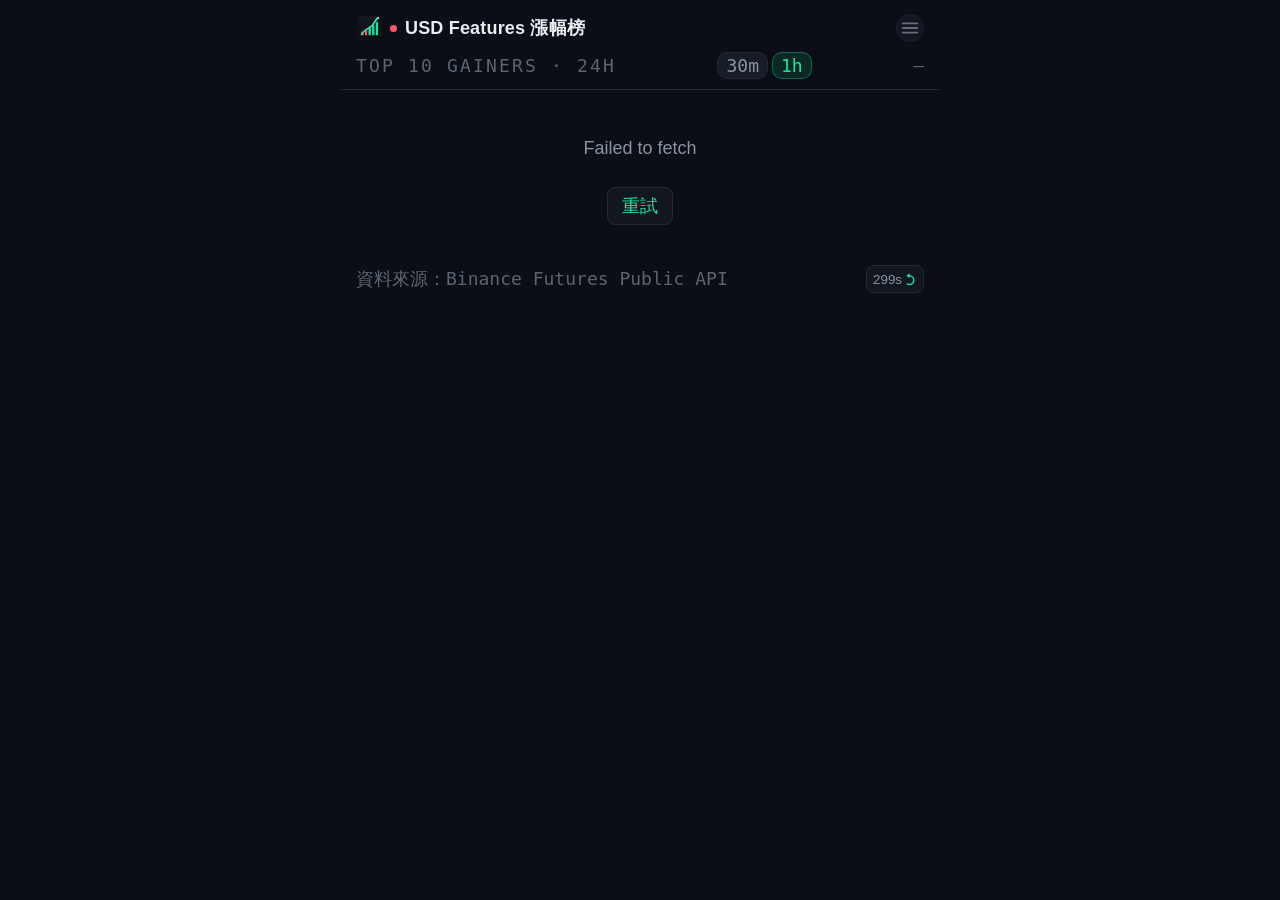
==== pwa/index.html @ 44867f4a "feat: enhance header menu with hamburger toggle and smart money details expansion - Updated header t" ====
<!DOCTYPE html>
<html lang="zh-Hant">
<head>
<meta charset="UTF-8" />
<meta name="viewport" content="width=device-width, initial-scale=1, viewport-fit=cover" />
<title>USDⓈ-M 漲幅榜</title>

<!-- PWA manifest -->
<link rel="manifest" href="./manifest.webmanifest" />
<meta name="theme-color" content="#0b0e14" />

<!-- iOS「加入主畫面」專用設定（Safari 不吃 manifest，要靠這幾個 meta/link） -->
<meta name="apple-mobile-web-app-capable" content="yes" />
<meta name="apple-mobile-web-app-title" content="漲幅榜" />
<meta name="apple-mobile-web-app-status-bar-style" content="black-translucent" />
<link rel="apple-touch-icon" href="./icons/icon180.png" />
<link rel="icon" type="image/svg+xml" href="./logo.svg" />
<link rel="icon" href="./icons/icon192.png" />

<link rel="stylesheet" href="./style.css" />
</head>
<body>
  <div class="app">
    <header class="app__header">
      <div class="brand">
        <img class="brand__logo" src="./logo.svg" alt="" />
        <span class="brand__dot" id="liveDot"></span>
        <a class="rankings__url" href="https://www.binance.com/zh-TC/markets/trading_data/rankings" target="_blank">
          <h1 class="brand__title">USD Features 漲幅榜</h1>
        </a>
      </div>
      <div class="header-menu">
        <button id="menuToggleBtn" class="row__icon-btn header-menu__toggle" type="button" title="選單" aria-expanded="false" aria-controls="headerMenuPanel">
          <svg class="hamburger-icon" viewBox="0 0 24 24" fill="none" stroke="currentColor" stroke-width="2" stroke-linecap="round">
            <line class="hamburger-icon__l1" x1="4" y1="7" x2="20" y2="7"></line>
            <line class="hamburger-icon__l2" x1="4" y1="12" x2="20" y2="12"></line>
            <line class="hamburger-icon__l3" x1="4" y1="17" x2="20" y2="17"></line>
          </svg>
        </button>
        <div id="headerMenuPanel" class="header-menu__panel" hidden>
          <label class="toggle" title="切換跑馬燈模式">
            <span class="toggle__label">Lite</span>
            <input type="checkbox" id="tickerToggle" />
            <span class="toggle__track"><span class="toggle__thumb"></span></span>
          </label>
          <label class="toggle" title="顯示/隱藏市值資訊">
            <span class="toggle__label">mcap</span>
            <input type="checkbox" id="mcapToggle" />
            <span class="toggle__track"><span class="toggle__thumb"></span></span>
          </label>
          <a class="header-menu__item" href="./position.html" title="查看合約倉位">
            <span class="toggle__label">合約倉位</span>
            <span class="row__icon-btn" aria-hidden="true">
              <svg viewBox="0 0 24 24" fill="none" stroke="currentColor" stroke-width="2" stroke-linecap="round" stroke-linejoin="round"><rect x="2" y="7" width="20" height="14" rx="2"></rect><path d="M16 7V5a2 2 0 0 0-2-2H8a2 2 0 0 0-2 2v2"></path><line x1="12" y1="12" x2="12" y2="12.01"></line></svg>
            </span>
          </a>
        </div>
      </div>
    </header>

    <div class="subbar">
      <span class="subbar__label">TOP 10 GAINERS · 24H</span>
      <span class="subbar__updated" id="updatedAt">—</span>
    </div>

    <div id="content" class="content">
      <div class="skeleton-list" id="skeleton">
        <!-- skeleton rows injected by JS -->
      </div>
    </div>

    <div id="errorBox" class="error-box" hidden>
      <p id="errorText">無法載入資料</p>
      <button id="retryBtn" class="retry-btn">重試</button>
    </div>

    <footer class="app__footer">
      <span>資料來源：Binance Futures Public API</span>
      <button id="refreshBtn" class="refresh-btn" title="立即重新整理" aria-label="重新整理">
        <span id="countdown">30s</span>
        <svg class="refresh-icon" viewBox="0 0 24 24" width="15" height="15"><path fill="#17e6a1" d="M12 5V2L7 6l5 4V7c3.31 0 6 2.69 6 6a5.99 5.99 0 0 1-9.7 4.7l-1.42 1.42A7.98 7.98 0 0 0 12 21c4.42 0 8-3.58 8-8s-3.58-8-8-8z"/></svg>
      </button>
    </footer>
  </div>

  <script src="./config.js"></script>
  <script src="app.js"></script>
  <script>
    if ('serviceWorker' in navigator) {
      window.addEventListener('load', () => {
        // updateViaCache: 'none' -> sw.js 這個檔案本身也不要被 HTTP 快取，
        // 每次都直接跟伺服器要最新版本，避免「明明部署了新版但瀏覽器還在用舊 sw.js」。
        navigator.serviceWorker.register('./sw.js', { updateViaCache: 'none' }).catch(() => {});
      });
    }
  </script>
</body>
</html>
---- pwa/style.css ----
@import url("https://fonts.googleapis.com/css2?family=VT323&display=swap");

:root {
  --bg: #0b0e14;
  --panel: #12161f;
  --panel-alt: #171c27;
  --border: #232936;
  --text: #e8ebf0;
  --text-dim: #8a93a3;
  --text-faint: #5b6472;
  --up: #17e6a1;
  --up-dim: rgba(23, 230, 161, 0.12);
  --down: #ff5470;
  --down-dim: rgba(255, 84, 112, 0.12);
  --warn: #ffd54a;
  --accent: #17e6a1;
  --mono: "SF Mono", "JetBrains Mono", ui-monospace, "Cascadia Code", Consolas, monospace;
  --sans: -apple-system, BlinkMacSystemFont, "Segoe UI", "PingFang TC", "Microsoft JhengHei", Inter, sans-serif;
}

* { box-sizing: border-box; }

html, body {
  margin: 0;
  width: 100%;
  min-height: 100vh;
  min-height: 100dvh;
  background: var(--bg);
  color: var(--text);
  font-family: var(--sans);
  -webkit-font-smoothing: antialiased;
  overscroll-behavior-y: none;
  -webkit-tap-highlight-color: transparent;
}

.row, .refresh-btn, .retry-btn { touch-action: manipulation; }

.app {
  display: flex;
  flex-direction: column;
  min-height: 100vh;
  min-height: 100dvh;
  max-width: 600px;
  margin: 0 auto;
}

.app__header {
  display: flex;
  align-items: center;
  justify-content: space-between;
  padding: calc(env(safe-area-inset-top, 0px) + 14px) 16px 10px;
}

.brand { display: flex; align-items: center; gap: 8px; }

.rankings__url { text-decoration: none; }

.brand__logo {
  width: 26px;
  height: 26px;
  border-radius: 7px;
  flex-shrink: 0;
  display: block;
}

.brand__dot {
  width: 7px;
  height: 7px;
  border-radius: 50%;
  background: var(--up);
  box-shadow: 0 0 0 0 rgba(23, 230, 161, 0.6);
  animation: pulse 2s infinite;
  flex-shrink: 0;
}

@keyframes pulse {
  0% { box-shadow: 0 0 0 0 rgba(23, 230, 161, 0.55); }
  70% { box-shadow: 0 0 0 6px rgba(23, 230, 161, 0); }
  100% { box-shadow: 0 0 0 0 rgba(23, 230, 161, 0); }
}

.brand__title {
  font-size: 18px;
  font-weight: 700;
  letter-spacing: 0.01em;
  margin: 0;
  color: var(--text);
}

.refresh-btn {
  background: var(--panel);
  border: 1px solid var(--border);
  color: var(--text-dim);
  /* width: 48px; */
  height: 28px;
  border-radius: 8px;
  display: flex;
  align-items: center;
  justify-content: center;
  cursor: pointer;
  transition: color 0.15s ease, border-color 0.15s ease, transform 0.4s ease;
}
.refresh-btn:hover { color: var(--accent); border-color: var(--accent); }
.refresh-btn.spinning svg { animation: spin 0.7s linear; }
@keyframes spin { from { transform: rotate(0deg); } to { transform: rotate(360deg); } }

.subbar {
  display: flex;
  justify-content: space-between;
  align-items: baseline;
  padding: 0 16px 10px;
  border-bottom: 1px solid var(--border);
}

.subbar__label {
  font-family: var(--mono);
  font-size: 18px;
  letter-spacing: 0.12em;
  color: var(--text-faint);
}

.subbar__updated {
  font-family: var(--mono);
  font-size: 18px;
  color: var(--text-faint);
}

.range-toggle {
  display: flex;
  gap: 4px;
}

.range-toggle__btn {
  font-family: var(--mono);
  font-size: 18px;
  padding: 2px 8px;
  border-radius: 10px;
  background: var(--panel-alt);
  border: 1px solid var(--border);
  color: var(--text-dim);
  cursor: pointer;
}

.range-toggle__btn.is-active {
  color: var(--up);
  border-color: rgba(23, 230, 161, 0.35);
  background: rgba(23, 230, 161, 0.12);
}

.content { padding: 6px 10px 4px; min-height: 320px; flex: 1; }

.row {
  display: grid;
  grid-template-columns: 22px 1fr auto;
  align-items: baseline;
  gap: 10px;
  padding: 9px 6px;
  border-radius: 10px;
  position: relative;
  overflow: hidden;
  transition: background 0.15s ease;
  color: inherit;
}
.row + .row { margin-top: 2px; }
.row:hover { background: var(--panel-alt); }
.row:hover .row__base { color: var(--accent); }

.row__icon-btn {
  display: flex;
  align-items: center;
  justify-content: center;
  flex: none;
  width: 28px;
  height: 28px;
  padding: 0;
  margin: 0;
  font: inherit;
  border-radius: 50%;
  border: 1px solid var(--border);
  background: var(--panel-alt);
  color: var(--text-dim);
  text-decoration: none;
  opacity: 0.7;
  cursor: pointer;
  transition: opacity 0.15s ease, background 0.15s ease, color 0.15s ease, transform 0.1s ease;
}
.row__icon-btn svg { width: 22px; height: 22px; display: block; }
.row__icon-btn:hover { opacity: 1; background: var(--panel); color: var(--accent); }
.row__icon-btn:active { transform: scale(0.9); }

/* 闔上時 chevron 朝下（提示可以展開），展開後轉向朝上（提示可以收合）。 */
.row__smart-money-toggle svg {
  transition: transform 0.2s ease;
}
.row__smart-money-toggle[aria-expanded="true"] svg {
  transform: rotate(180deg);
}

.row__change-days {
  display: flex;
  flex-direction: column;
  align-items: flex-end;
  gap: 3px;
  margin-top: 3px;
}
.row__change-day {
  font-family: var(--mono);
  font-size: 18px;
  color: var(--text-faint);
  display: flex;
  align-items: center;
  justify-content: flex-end;
  gap: 4px;
}
.row__change-day-label {
  font-size: 18px;
  color: var(--text-faint);
  letter-spacing: 0.04em;
}
.row__change-day.is-up { color: var(--up); }
.row__change-day.is-down { color: var(--down); }
.row__change-day.is-na { color: var(--text-faint); }

.row__rank {
  font-family: var(--mono);
  font-size: 18px;
  color: var(--text-faint);
  text-align: center;
}
.row__rank--1 { color: #ffd166; }
.row__rank--2 { color: #c7d0dd; }
.row__rank--3 { color: #d99a5b; }

.row__main { min-width: 0; }

.row__symbol {
  display: flex;
  align-items: center;
  gap: 5px;
}

.row__base {
  font-weight: 700;
  font-size: 24px;
  font-family: var(--mono);
}

.row__quote {
  font-family: var(--mono);
  font-size: 18px;
  color: var(--text-faint);
  margin-left: auto;
  padding-left: 5px;
}

.row__quoteVolume {
  font-family: var(--mono);
  font-size: 18px;
  color: var(--text-faint);
}

.row__beta {
  font-family: var(--mono);
  font-size: 18px;
  padding: 1px 5px;
  border-radius: 4px;
  color: var(--text-dim);
  background: var(--panel-alt);
  border: 1px solid var(--border);
}

.row__beta.is-hi { color: var(--down); border-color: rgba(255, 84, 112, 0.35); }
.row__beta.is-lo { color: var(--up); border-color: rgba(23, 230, 161, 0.35); }
.row__beta.is-na { color: var(--text-faint); }

.row__ls-ratio {
  font-family: var(--mono);
  font-size: 18px;
  padding: 1px 5px;
  border-radius: 4px;
  color: var(--text-dim);
  background: var(--panel-alt);
  border: 1px solid var(--border);
}

.row__ls-ratio.is-long { color: var(--up); border-color: rgba(23, 230, 161, 0.35); }
.row__ls-ratio.is-short { color: var(--down); border-color: rgba(255, 84, 112, 0.35); }
.row__ls-ratio.is-na { color: var(--text-faint); }

.row__bars {
  display: flex;
  flex-direction: column;
  gap: 5px;
  margin-top: 6px;
}

.row__bar-item {
  display: flex;
  align-items: center;
  gap: 6px;
}

.row__bar-item-label {
  font-family: var(--mono);
  font-size: 18px;
  color: var(--text-faint);
  width: 28px;
  flex-shrink: 0;
}

.row__bar-track {
  position: relative;
  height: 4px;
  background: var(--border);
  border-radius: 2px;
  flex: 1;
  overflow: visible;
}

.row__bar-mid {
  position: absolute;
  left: 50%;
  top: -2px;
  bottom: -2px;
  width: 1px;
  background: var(--text-faint);
  opacity: 0.6;
}

.row__bar-fill {
  position: absolute;
  top: 0;
  height: 100%;
  border-radius: 2px;
  animation: barZoomIn 0.5s cubic-bezier(0.22, 1, 0.36, 1) both;
}

.row__bar-fill.bar-green {
  left: 50%;
  background: var(--up);
  transform-origin: left center;
}

.row__bar-fill.bar-red {
  right: 50%;
  background: var(--down);
  transform-origin: right center;
}

.row__bar-fill.bar-yellow {
  left: 50%;
  background: var(--warn);
  transform-origin: left center;
}

@keyframes barZoomIn {
  from { transform: scaleX(0); opacity: 0.5; }
  to { transform: scaleX(1); opacity: 1; }
}

.row__bar-fill.bar-red { background: var(--down); }
.row__bar-fill.bar-green { background: var(--up); }

.row__mcap {
  display: flex;
  flex-wrap: wrap;
  gap: 8px;
  align-items: center;
  justify-content: center;
}

.row__mcap-item {
  font-family: var(--mono);
  display: flex;
  align-items: center;
  gap: 3px;
  font-size: 18px;
  color: var(--text);
  flex-direction: column;
}

.row__ratio-bar-track {
  position: relative;
  display: inline-block;
  vertical-align: middle;
  width: 60px;
  height: 4px;
  margin-left: 6px;
  background: var(--border);
  border-radius: 2px;
  overflow: hidden;
}

.row__ratio-bar-fill {
  position: absolute;
  top: 0;
  left: 0;
  height: 100%;
  border-radius: 2px;
  animation: barZoomIn 0.5s cubic-bezier(0.22, 1, 0.36, 1) both;
  transform-origin: left center;
}

.row__bar-fill.bar-green { background: var(--up); }
.row__bar-fill.bar-yellow { background: var(--warn); }

.row__mcap-label {
  font-size: 18px;
  color: var(--text-faint);
  letter-spacing: 0.04em;
  text-transform: uppercase;
}

.row__mcap--na {
  font-family: var(--mono);
  font-size: 18px;
  color: var(--text-faint);
}

.row__smart-money {
  display: flex;
  flex-wrap: wrap;
  gap: 8px;
  align-items: center;
  justify-content: center;
  margin-top: 4px;
}

/* is-long / is-short 各自包成一組再交給外層 wrap，這樣寬度不夠時是整組換行
   （long 一行、short 一行），不會讓外層把兩組的 4 個 item 拆散、混在同一行裡。 */
.row__smart-money-group {
  display: flex;
  flex-wrap: nowrap;
  gap: 8px;
  align-items: center;
  justify-content: center;
}

.row__smart-money-item {
  font-family: var(--mono);
  display: flex;
  align-items: center;
  gap: 3px;
  font-size: 18px;
  flex-direction: column;
}

.row__smart-money-item.is-long { color: var(--up); }
.row__smart-money-item.is-short { color: var(--down); }

.row__smart-money-label {
  font-size: 18px;
  color: var(--text-faint);
  letter-spacing: 0.04em;
  text-transform: uppercase;
}

.row__smart-money--na {
  font-family: var(--mono);
  font-size: 18px;
  color: var(--text-faint);
  margin-top: 4px;
}

/* 跟 .row__mcap-collapse 同一套 grid-template-rows 0fr↔1fr 手法，
   但這裡是每個 row 自己的 .row__smart-money-toggle 獨立控制開闔，
   不是像 mcap 那樣全部 row 共用一個全域開關。 */
.row__smart-money-collapse {
  display: grid;
  grid-template-rows: 0fr;
  overflow: hidden;
  transition: grid-template-rows 0.25s ease;
}
.row__smart-money-collapse.is-open {
  grid-template-rows: 1fr;
}
.row__smart-money-collapse-inner {
  min-height: 0;
  overflow: hidden;
}

/* 收闔動畫用 grid-template-rows: 0fr ↔ 1fr（搭配子層 overflow:hidden）而不是
   height:auto 或猜一個 max-height px 值。這個寫法不管內容實際高度是多少都能平滑
   展開/收闔，不會有「一開始瞬間跳到全高」或「收闔時內容先被砍掉再變矮」那種抖動感。
   市值現在是全部 row 一起展開/收闔（見 index.html 的 #mcapToggle），
   所以這裡不再需要每一行自己的 toggle 按鈕。 */
.row__mcap-collapse {
  display: grid;
  grid-template-rows: 0fr;
  overflow: hidden;
  margin-top: 4px;
  transition: grid-template-rows 0.25s ease;
}
.row__mcap-collapse.is-open {
  grid-template-rows: 1fr;
}
.row__mcap-collapse-inner {
  min-height: 0;
  overflow: hidden;
}

.row__stats { text-align: right; }

.row__price {
  font-family: var(--mono);
  font-size: 22px;
  color: #fff;
}

.row__change {
  font-family: var(--mono);
  font-size: 18px;
  font-weight: 700;
  color: var(--up);
  padding: 1px 6px;
  border-radius: 5px;
  background: var(--up-dim);
  display: inline-block;
  margin-top: 2px;
}

.skeleton-list { display: flex; flex-direction: column; gap: 4px; padding: 4px 6px; }
.skeleton-row {
  height: 64px;
  border-radius: 10px;
  background: linear-gradient(90deg, var(--panel) 25%, var(--panel-alt) 37%, var(--panel) 63%);
  background-size: 400% 100%;
  animation: shimmer 1.4s ease infinite;
}
@keyframes shimmer {
  0% { background-position: 100% 0; }
  100% { background-position: 0 0; }
}

.error-box {
  padding: 30px 20px;
  text-align: center;
  color: var(--text-dim);
  font-size: 18px;
}
.retry-btn {
  margin-top: 10px;
  background: var(--panel);
  border: 1px solid var(--border);
  color: var(--accent);
  padding: 6px 14px;
  border-radius: 8px;
  font-size: 18px;
  cursor: pointer;
}
.retry-btn:hover { border-color: var(--accent); }

.app__footer {
  display: flex;
  justify-content: space-between;
  align-items: center;
  padding: 10px 16px calc(env(safe-area-inset-bottom, 0px) + 14px);
  font-size: 18px;
  color: var(--text-faint);
  font-family: var(--mono);
}

.refresh-icon path {
  fill: var(--accent);
}

/* ===== 跑馬燈模式 (toggle 開) ===== */
/* body 上有 .is-ticker-mode 時，原本的清單、市值列、footer 等全部藏起來，只留下這條跑馬燈。
   注意：.error-box 不在這個清單裡——斷線錯誤訊息必須不管在哪個模式下都能顯示出來，
   它本身有沒有顯示是靠 JS 切換的 [hidden] 屬性控制，跟目前是不是跑馬燈模式無關。 */
.ticker { display: none; }

/* body.is-ticker-mode .subbar, */
/* body.is-ticker-mode .app__footer,  */
body.is-ticker-mode .content,
body.is-ticker-mode .skeleton-list {
  display: none;
}

body.is-ticker-mode .ticker {
  display: flex;
}

/* 斷線時即使正在跑馬燈模式，也要把跑馬燈蓋掉、讓錯誤訊息＋重試按鈕顯示出來
   （error-box 本身的顯示/隱藏交給 [hidden] 屬性，這裡只需要把跑馬燈藏起來讓位）。 */
body.is-ticker-mode.has-error .ticker {
  display: none;
}

.ticker {
  align-items: center;
  overflow: hidden;
  white-space: nowrap;
  padding: 16px 0;
  /* border-bottom: 1px solid var(--border);
  min-height: 320px;  */
  /* 跟原本 .content 的 min-height 對齊，避免切換時版面高度跳動 */
}

/* transform 現在改由 app.js 的 rAF 迴圈手動控制（見 tickerTick/applyTickerTransform），
   不再用 CSS @keyframes：這樣滑鼠停留時可以暫停、也可以手動拖曳左右移動，
   離開後再從目前位置接續自動捲動，全部共用同一個 tickerPosition 就不會有跳格的問題。
   touch-action: none 是為了在觸控裝置上讓左右拖曳手勢直接交給我們自己處理，
   不會被瀏覽器當成頁面捲動而互相搶手勢。 */
.ticker__track {
  display: inline-flex;
  align-items: center;
  gap: 40px;
  padding-left: 40px;
  will-change: transform;
  cursor: grab;
  touch-action: none;
  user-select: none;
}

.ticker__track:active,
.ticker.is-dragging .ticker__track {
  cursor: grabbing;
}

.ticker__item {
  display: inline-flex;
  align-items: center;
  gap: 10px;
  flex-shrink: 0;
  font-family: var(--mono);
  font-size: 18px; /* 需求：字體不小於 18px */
}

.ticker__rank {
  color: var(--text-faint);
  font-size: 18px;
}

.ticker__symbol {
  font-weight: 700;
  font-size: 18px;
  color: var(--text);
}

.ticker__price {
  font-size: 18px;
  color: #fff;
}

.ticker__change {
  font-size: 18px;
  font-weight: 700;
  padding: 1px 8px;
  border-radius: 5px;
}
.ticker__change.is-up { color: var(--up); background: var(--up-dim); }
.ticker__change.is-down { color: var(--down); background: var(--down-dim); }
.ticker__change.is-na { color: var(--text-faint); background: transparent; }

/* ===== toggle 開關本身（放在 header，refresh 按鈕左邊） ===== */
.toggle {
  display: inline-flex;
  align-items: center;
  cursor: pointer;
  margin-right: 8px;
}
.toggle input {
  position: absolute;
  opacity: 0;
  width: 0;
  height: 0;
}
.toggle__track {
  display: inline-block;
  width: 34px;
  height: 20px;
  border-radius: 999px;
  background: var(--panel);
  border: 1px solid var(--border);
  position: relative;
  transition: background 0.2s ease, border-color 0.2s ease;
}
.toggle__thumb {
  position: absolute;
  top: 1px;
  left: 1px;
  width: 16px;
  height: 16px;
  border-radius: 50%;
  background: var(--text-dim);
  transition: transform 0.2s ease, background 0.2s ease;
}
.toggle input:checked + .toggle__track {
  background: var(--up-dim);
  border-color: var(--accent);
}
.toggle input:checked + .toggle__track .toggle__thumb {
  transform: translateX(14px);
  background: var(--accent);
}

.toggle__label {
  padding-right: 3px;
  font-family: var(--mono);
}

/* ===== header 選單：漢堡按鈕開闔一個面板，收著 Lite/mcap 開關跟合約倉位連結 ===== */
.header-menu {
  position: relative;
}

.header-menu__panel {
  position: absolute;
  top: calc(100% + 8px);
  right: 0;
  z-index: 20;
  display: flex;
  flex-direction: column;
  gap: 12px;
  min-width: 180px;
  padding: 12px 14px;
  background: var(--panel);
  border: 1px solid var(--border);
  border-radius: 12px;
  box-shadow: 0 16px 36px -12px rgba(0, 0, 0, 0.55);
}
.header-menu__panel[hidden] { display: none; }

/* 面板裡的 .toggle 從 header 那種「文字貼著開關」的緊湊排法，
   改成整行寬度、文字跟開關左右分靠，跟下面的合約倉位連結對齊。 */
.header-menu__panel .toggle {
  width: 100%;
  margin-right: 0;
  justify-content: space-between;
}

.header-menu__item {
  display: flex;
  align-items: center;
  justify-content: space-between;
  width: 100%;
  color: inherit;
  text-decoration: none;
}
.header-menu__item:hover .toggle__label { color: var(--text); }
.header-menu__item:hover .row__icon-btn { opacity: 1; background: var(--panel); color: var(--accent); }

/* 漢堡三條線靠 CSS transform 各自轉向、疊成一個 X，不用切換兩份 SVG。 */
.hamburger-icon__l1,
.hamburger-icon__l2,
.hamburger-icon__l3 {
  transition: transform 0.2s ease, opacity 0.2s ease;
  /* transform-origin: center 預設是相對 SVG viewBox 解析還是相對每個
     <line> 自己的 bounding box，瀏覽器預設不一致（view-box vs fill-box）。
     沒有明確指定 transform-box 的話，rotate 的圓心可能落在 viewBox 正中央
     （12,12）而不是每條線自己的中點，連同下面補的 translateY 疊加起來，
     線就會斜偏一邊，變成不對稱、左半邊看起來被裁掉的 X。這裡明確指定
     fill-box，讓 rotate 一定是繞著每條線自己的中點轉。 */
  transform-box: fill-box;
  transform-origin: center;
}
.header-menu__toggle[aria-expanded="true"] .hamburger-icon__l1 {
  transform: translateY(5px) rotate(45deg);
}
.header-menu__toggle[aria-expanded="true"] .hamburger-icon__l2 {
  opacity: 0;
}
.header-menu__toggle[aria-expanded="true"] .hamburger-icon__l3 {
  transform: translateY(-5px) rotate(-45deg);
}
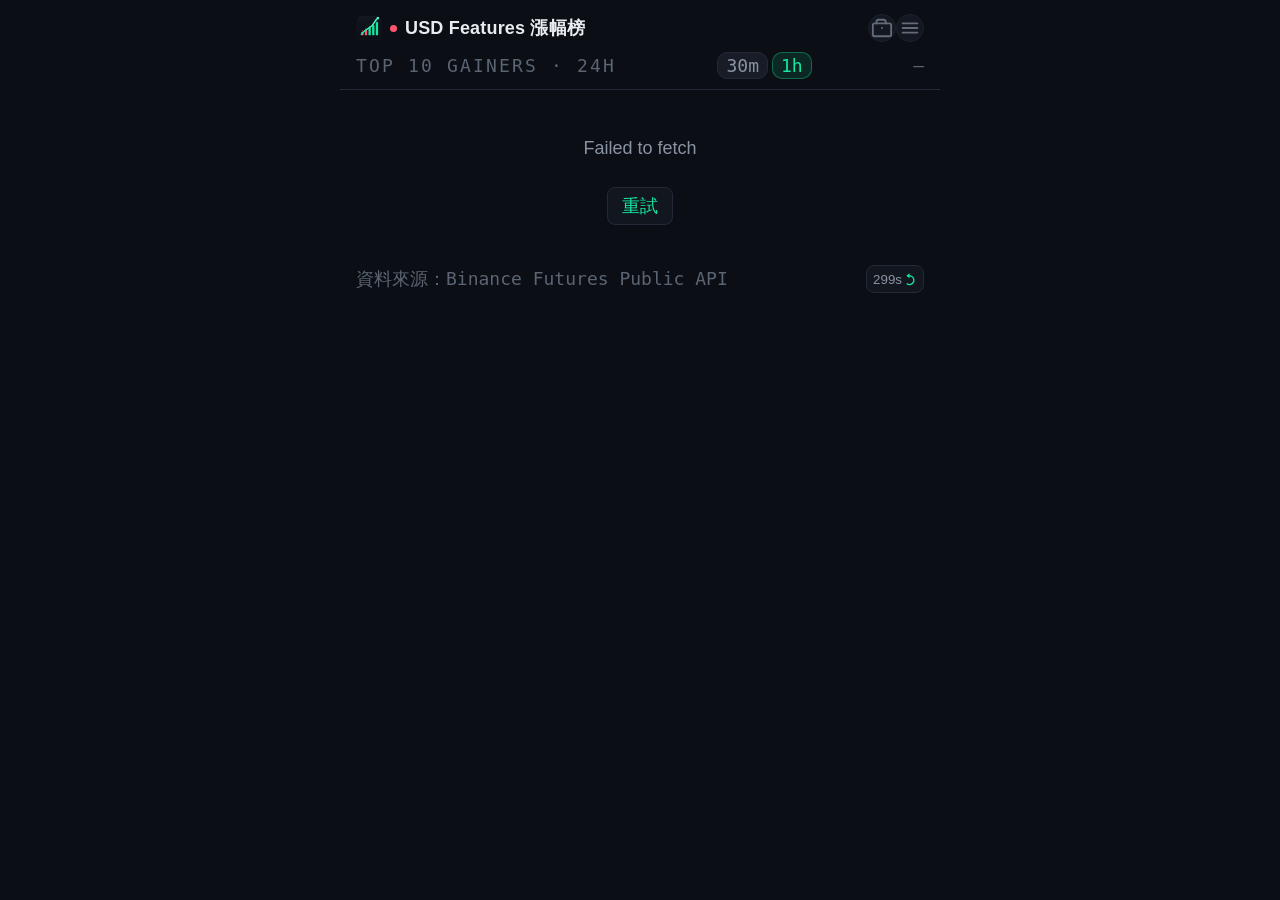
==== commit 2de152ab: "feat: add features icon with margin and update header menu display style" ====
--- a/pwa/index.html
+++ b/pwa/index.html
@@ -30,6 +30,11 @@
         </a>
       </div>
       <div class="header-menu">
+        <a href="./position.html" title="查看合約倉位">
+          <span class="row__icon-btn features-icon" aria-hidden="true">
+            <svg viewBox="0 0 24 24" fill="none" stroke="currentColor" stroke-width="2" stroke-linecap="round" stroke-linejoin="round"><rect x="2" y="7" width="20" height="14" rx="2"></rect><path d="M16 7V5a2 2 0 0 0-2-2H8a2 2 0 0 0-2 2v2"></path><line x1="12" y1="12" x2="12" y2="12.01"></line></svg>
+          </span>
+        </a>
         <button id="menuToggleBtn" class="row__icon-btn header-menu__toggle" type="button" title="選單" aria-expanded="false" aria-controls="headerMenuPanel">
           <svg class="hamburger-icon" viewBox="0 0 24 24" fill="none" stroke="currentColor" stroke-width="2" stroke-linecap="round">
             <line class="hamburger-icon__l1" x1="4" y1="7" x2="20" y2="7"></line>
@@ -48,12 +53,6 @@
             <input type="checkbox" id="mcapToggle" />
             <span class="toggle__track"><span class="toggle__thumb"></span></span>
           </label>
-          <a class="header-menu__item" href="./position.html" title="查看合約倉位">
-            <span class="toggle__label">合約倉位</span>
-            <span class="row__icon-btn" aria-hidden="true">
-              <svg viewBox="0 0 24 24" fill="none" stroke="currentColor" stroke-width="2" stroke-linecap="round" stroke-linejoin="round"><rect x="2" y="7" width="20" height="14" rx="2"></rect><path d="M16 7V5a2 2 0 0 0-2-2H8a2 2 0 0 0-2 2v2"></path><line x1="12" y1="12" x2="12" y2="12.01"></line></svg>
-            </span>
-          </a>
         </div>
       </div>
     </header>
--- a/pwa/style.css
+++ b/pwa/style.css
@@ -165,6 +165,10 @@
 .row:hover { background: var(--panel-alt); }
 .row:hover .row__base { color: var(--accent); }
 
+.features-icon {
+  margin-left: 5px;
+}
+
 .row__icon-btn {
   display: flex;
   align-items: center;
@@ -703,6 +707,7 @@
 /* ===== header 選單：漢堡按鈕開闔一個面板，收著 Lite/mcap 開關跟合約倉位連結 ===== */
 .header-menu {
   position: relative;
+  display: flex;
 }
 
 .header-menu__panel {
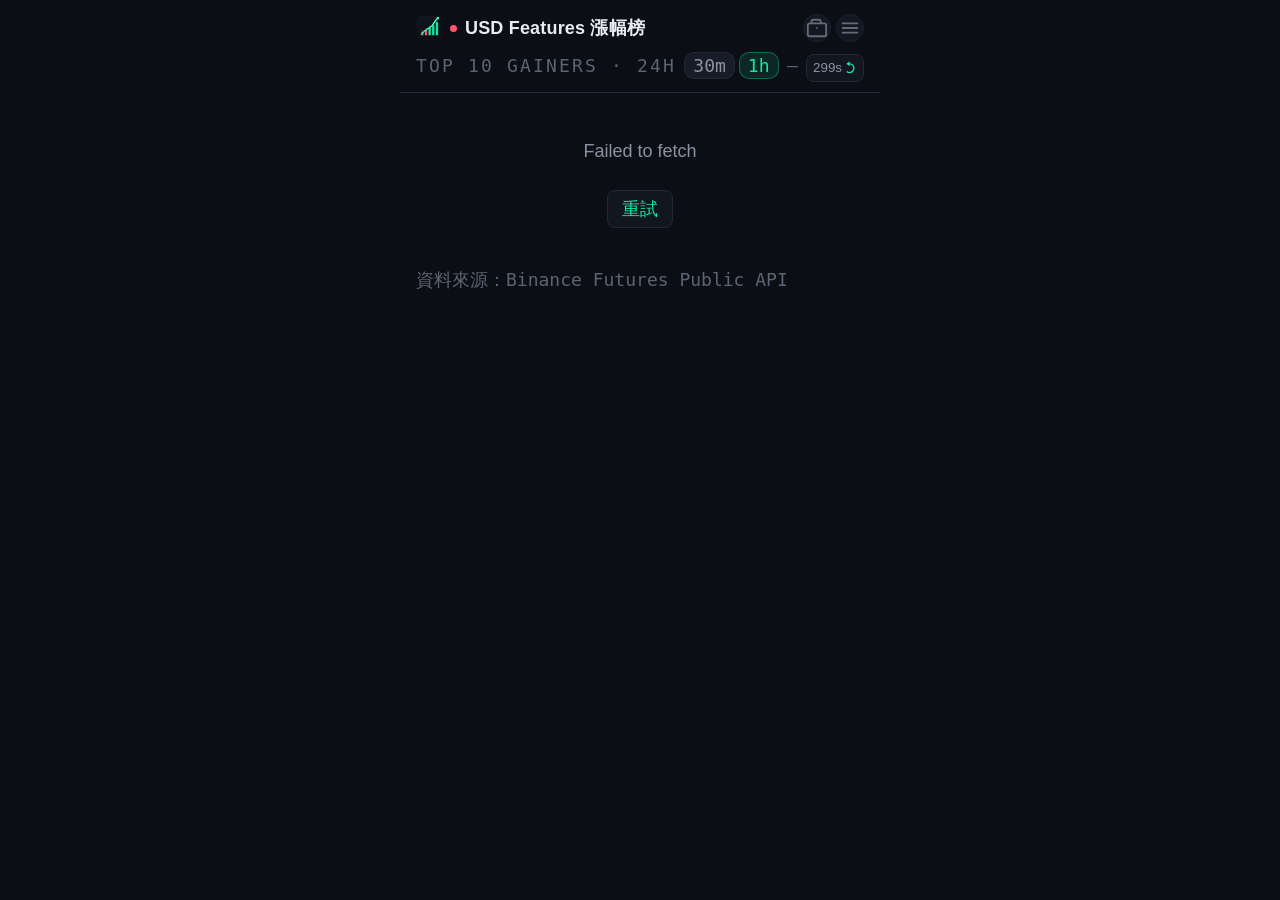
==== commit 4949e6e9: "relocate count down" ====
--- a/pwa/index.html
+++ b/pwa/index.html
@@ -60,6 +60,10 @@
     <div class="subbar">
       <span class="subbar__label">TOP 10 GAINERS · 24H</span>
       <span class="subbar__updated" id="updatedAt">—</span>
+      <button id="refreshBtn" class="refresh-btn" title="立即重新整理" aria-label="重新整理">
+        <span id="countdown">30s</span>
+        <svg class="refresh-icon" viewBox="0 0 24 24" width="15" height="15"><path fill="#17e6a1" d="M12 5V2L7 6l5 4V7c3.31 0 6 2.69 6 6a5.99 5.99 0 0 1-9.7 4.7l-1.42 1.42A7.98 7.98 0 0 0 12 21c4.42 0 8-3.58 8-8s-3.58-8-8-8z"/></svg>
+      </button>
     </div>
 
     <div id="content" class="content">
@@ -75,10 +79,6 @@
 
     <footer class="app__footer">
       <span>資料來源：Binance Futures Public API</span>
-      <button id="refreshBtn" class="refresh-btn" title="立即重新整理" aria-label="重新整理">
-        <span id="countdown">30s</span>
-        <svg class="refresh-icon" viewBox="0 0 24 24" width="15" height="15"><path fill="#17e6a1" d="M12 5V2L7 6l5 4V7c3.31 0 6 2.69 6 6a5.99 5.99 0 0 1-9.7 4.7l-1.42 1.42A7.98 7.98 0 0 0 12 21c4.42 0 8-3.58 8-8s-3.58-8-8-8z"/></svg>
-      </button>
     </footer>
   </div>
 
--- a/pwa/style.css
+++ b/pwa/style.css
@@ -24,7 +24,6 @@
   margin: 0;
   width: 100%;
   min-height: 100vh;
-  min-height: 100dvh;
   background: var(--bg);
   color: var(--text);
   font-family: var(--sans);
@@ -39,8 +38,7 @@
   display: flex;
   flex-direction: column;
   min-height: 100vh;
-  min-height: 100dvh;
-  max-width: 600px;
+  max-width: 480px;
   margin: 0 auto;
 }
 
@@ -123,6 +121,7 @@
   font-family: var(--mono);
   font-size: 18px;
   color: var(--text-faint);
+  text-align: right;
 }
 
 .range-toggle {
@@ -165,8 +164,8 @@
 .row:hover { background: var(--panel-alt); }
 .row:hover .row__base { color: var(--accent); }
 
-.features-icon {
-  margin-left: 5px;
+.row__icon-btn.features-icon {
+  margin-right: 5px;
 }
 
 .row__icon-btn {
@@ -457,6 +456,13 @@
   color: var(--text-faint);
   letter-spacing: 0.04em;
   text-transform: uppercase;
+  display: flex;
+  align-items: center;
+}
+.row__smart-money-label svg {
+  width: 26px;
+  height: 26px;
+  display: block;
 }
 
 .row__smart-money--na {
@@ -466,21 +472,19 @@
   margin-top: 4px;
 }
 
-/* 跟 .row__mcap-collapse 同一套 grid-template-rows 0fr↔1fr 手法，
-   但這裡是每個 row 自己的 .row__smart-money-toggle 獨立控制開闔，
-   不是像 mcap 那樣全部 row 共用一個全域開關。 */
+/* 本來跟 .row__mcap-collapse 同一套 grid-template-rows 0fr↔1fr 手法，
+   但 Safari/WebKit 在計算這招的 intrinsic size 時，遇到內層是
+   flex-wrap 的內容（.row__smart-money 底下 item 又是 column 排列）常常
+   算錯高度，導致 iOS 上展開後只看得到第一行就被裁掉。改成用 JS 量出
+   實際 scrollHeight 再動畫 max-height（見 app.js 的 toggle 事件），
+   這裡的 max-height: 0 只是收闔時的初始值。 */
 .row__smart-money-collapse {
-  display: grid;
-  grid-template-rows: 0fr;
+  max-height: 0;
   overflow: hidden;
-  transition: grid-template-rows 0.25s ease;
-}
-.row__smart-money-collapse.is-open {
-  grid-template-rows: 1fr;
+  transition: max-height 0.25s ease;
 }
 .row__smart-money-collapse-inner {
   min-height: 0;
-  overflow: hidden;
 }
 
 /* 收闔動畫用 grid-template-rows: 0fr ↔ 1fr（搭配子層 overflow:hidden）而不是
@@ -503,7 +507,13 @@
   overflow: hidden;
 }
 
-.row__stats { text-align: right; }
+.row_actions {
+  display: flex;
+  justify-content: space-around;
+  padding: 10px 0;
+}
+
+.row__stats { text-align: center; }
 
 .row__price {
   font-family: var(--mono);
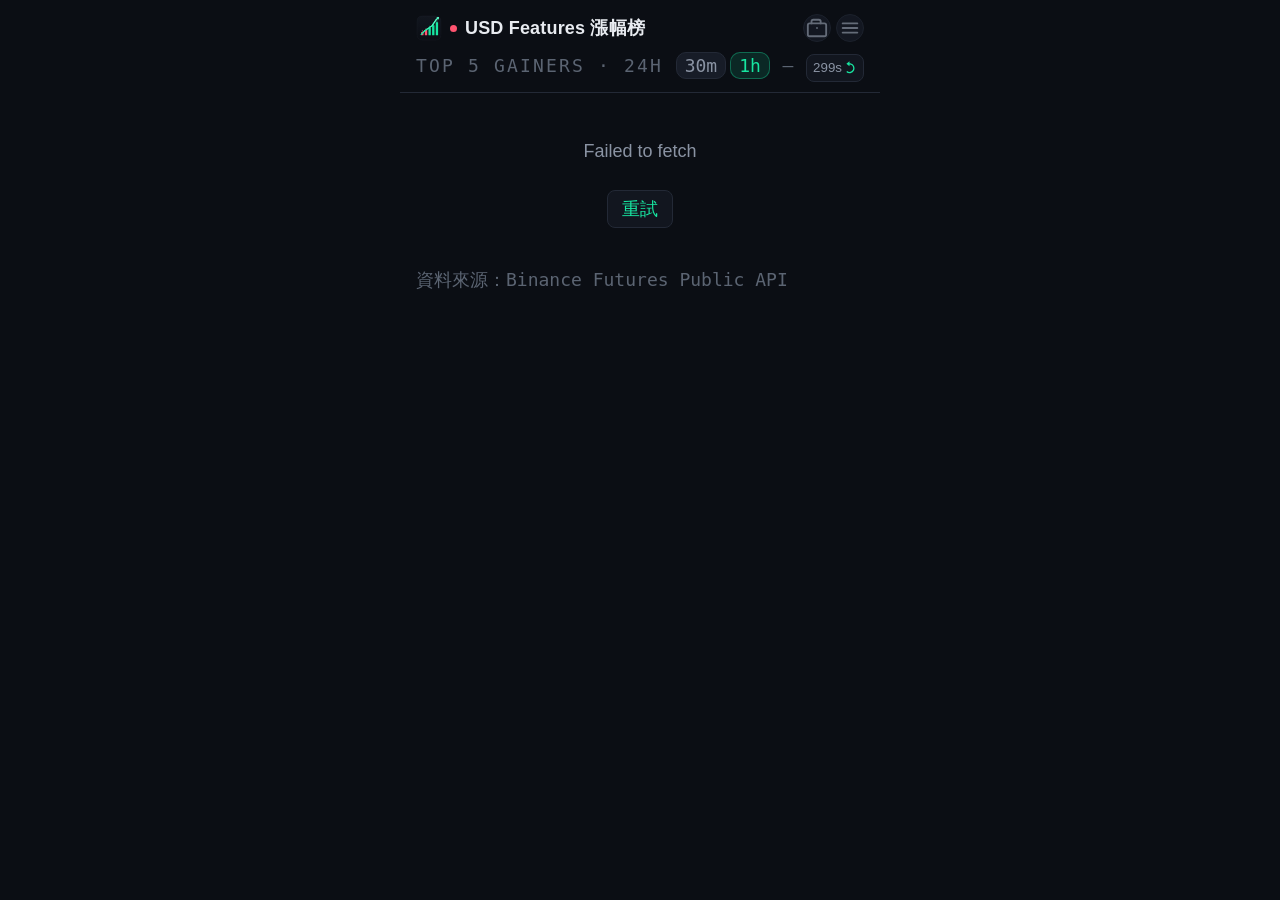
==== commit 2ad3fee3: "set default sort mode" ====
--- a/pwa/index.html
+++ b/pwa/index.html
@@ -58,7 +58,7 @@
     </header>
 
     <div class="subbar">
-      <span class="subbar__label">TOP 10 GAINERS · 24H</span>
+      <span class="subbar__label">TOP 5 GAINERS · 24H</span>
       <span class="subbar__updated" id="updatedAt">—</span>
       <button id="refreshBtn" class="refresh-btn" title="立即重新整理" aria-label="重新整理">
         <span id="countdown">30s</span>
--- a/pwa/style.css
+++ b/pwa/style.css
@@ -262,20 +262,6 @@
   color: var(--text-faint);
 }
 
-.row__beta {
-  font-family: var(--mono);
-  font-size: 18px;
-  padding: 1px 5px;
-  border-radius: 4px;
-  color: var(--text-dim);
-  background: var(--panel-alt);
-  border: 1px solid var(--border);
-}
-
-.row__beta.is-hi { color: var(--down); border-color: rgba(255, 84, 112, 0.35); }
-.row__beta.is-lo { color: var(--up); border-color: rgba(23, 230, 161, 0.35); }
-.row__beta.is-na { color: var(--text-faint); }
-
 .row__ls-ratio {
   font-family: var(--mono);
   font-size: 18px;
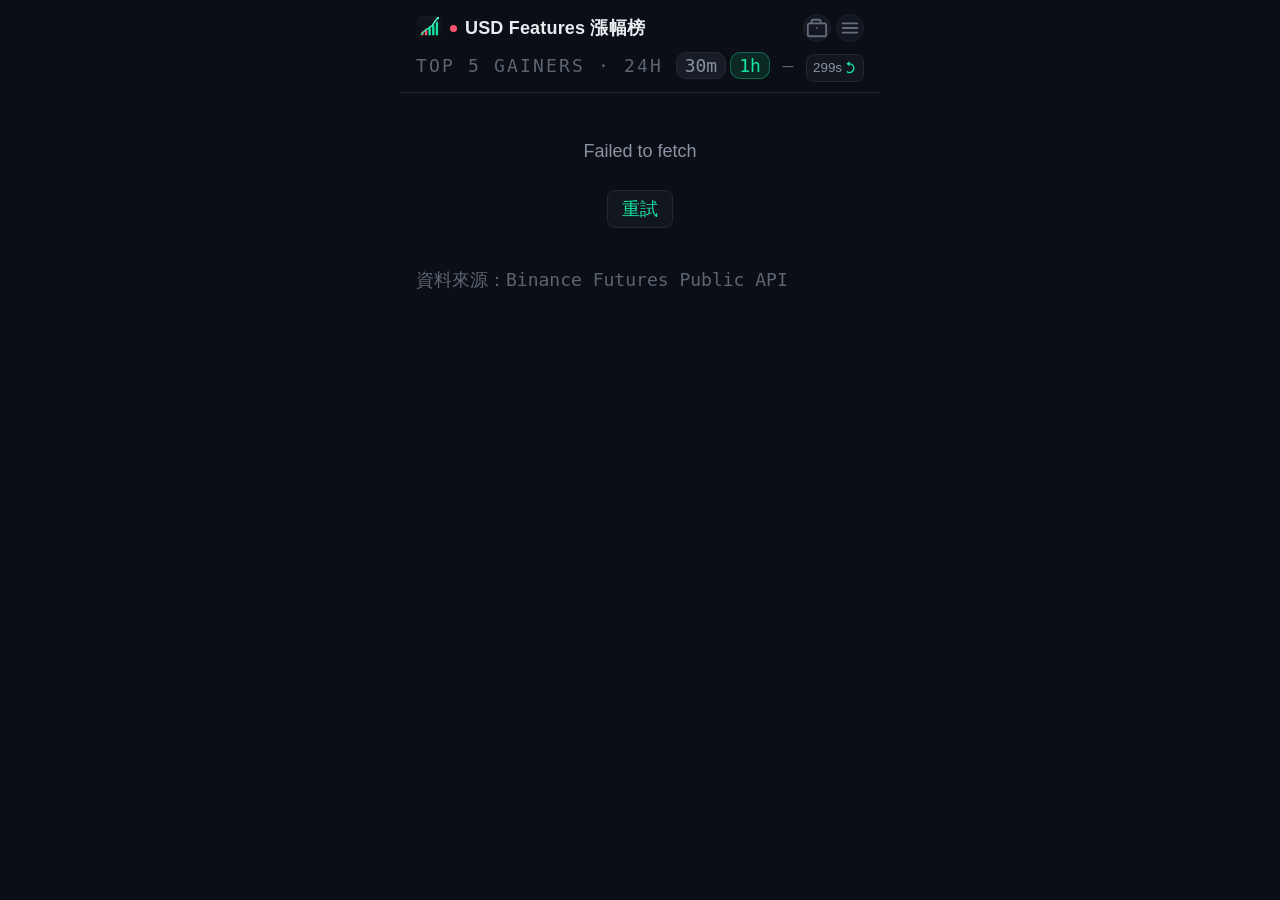
==== commit 75be7eaf: "feat: add card view toggle to gainers list Add a Card toggle in the header menu that switches the ga" ====
--- a/pwa/index.html
+++ b/pwa/index.html
@@ -48,6 +48,11 @@
             <input type="checkbox" id="tickerToggle" />
             <span class="toggle__track"><span class="toggle__thumb"></span></span>
           </label>
+          <label class="toggle" title="切換卡片檢視／列表檢視">
+            <span class="toggle__label">Card</span>
+            <input type="checkbox" id="cardToggle" />
+            <span class="toggle__track"><span class="toggle__thumb"></span></span>
+          </label>
           <label class="toggle" title="顯示/隱藏市值資訊">
             <span class="toggle__label">mcap</span>
             <input type="checkbox" id="mcapToggle" />
--- a/pwa/style.css
+++ b/pwa/style.css
@@ -764,4 +764,65 @@
 }
 .header-menu__toggle[aria-expanded="true"] .hamburger-icon__l3 {
   transform: translateY(-5px) rotate(-45deg);
-}+}
+/* ===== 卡片檢視（body.is-card-mode）：同一份 row DOM，只用 CSS 改成格狀卡片 ===== */
+.is-card-mode .content {
+  display: grid;
+  grid-template-columns: repeat(2, minmax(0, 1fr));
+  gap: 8px;
+  align-content: start;
+}
+.is-card-mode .row {
+  display: flex;
+  flex-direction: column;
+  align-items: stretch;
+  gap: 6px;
+  padding: 10px;
+  min-width: 0;
+  background: var(--panel);
+  border: 1px solid var(--border);
+  border-radius: 14px;
+}
+.is-card-mode .row + .row { margin-top: 0; }
+.is-card-mode .row:hover { border-color: var(--accent); }
+.is-card-mode .row__rank {
+  position: absolute;
+  top: 10px;
+  right: 12px;
+  font-size: 22px;
+}
+.is-card-mode .row__stats {
+  text-align: left;
+  display: flex;
+  flex-wrap: wrap;
+  align-items: baseline;
+  gap: 4px 10px;
+  padding-top: 8px;
+  border-top: 1px solid var(--border);
+}
+.is-card-mode .row__price { font-size: 20px; }
+.is-card-mode .row__base { font-size: 20px; }
+.is-card-mode .row__quoteVolume,
+.is-card-mode .row__change { font-size: 15px; }
+.is-card-mode .row__change { margin-top: 0; }
+.is-card-mode .row__quoteVolume { margin-left: auto; }
+.is-card-mode .row_actions {
+  order: 5;
+  width: 100%;
+  justify-content: flex-start;
+  gap: 8px;
+  padding: 4px 0 0;
+}
+.is-card-mode .row__change-days {
+  order: 4;
+  width: 100%;
+}
+.is-card-mode .row__change-days {
+  flex-direction: row;
+  flex-wrap: wrap;
+  justify-content: space-between;
+  align-items: baseline;
+  margin-top: 0;
+}
+.is-card-mode .row__change-day { font-size: 14px; }
+.is-card-mode .row__change-day-label { font-size: 12px; }
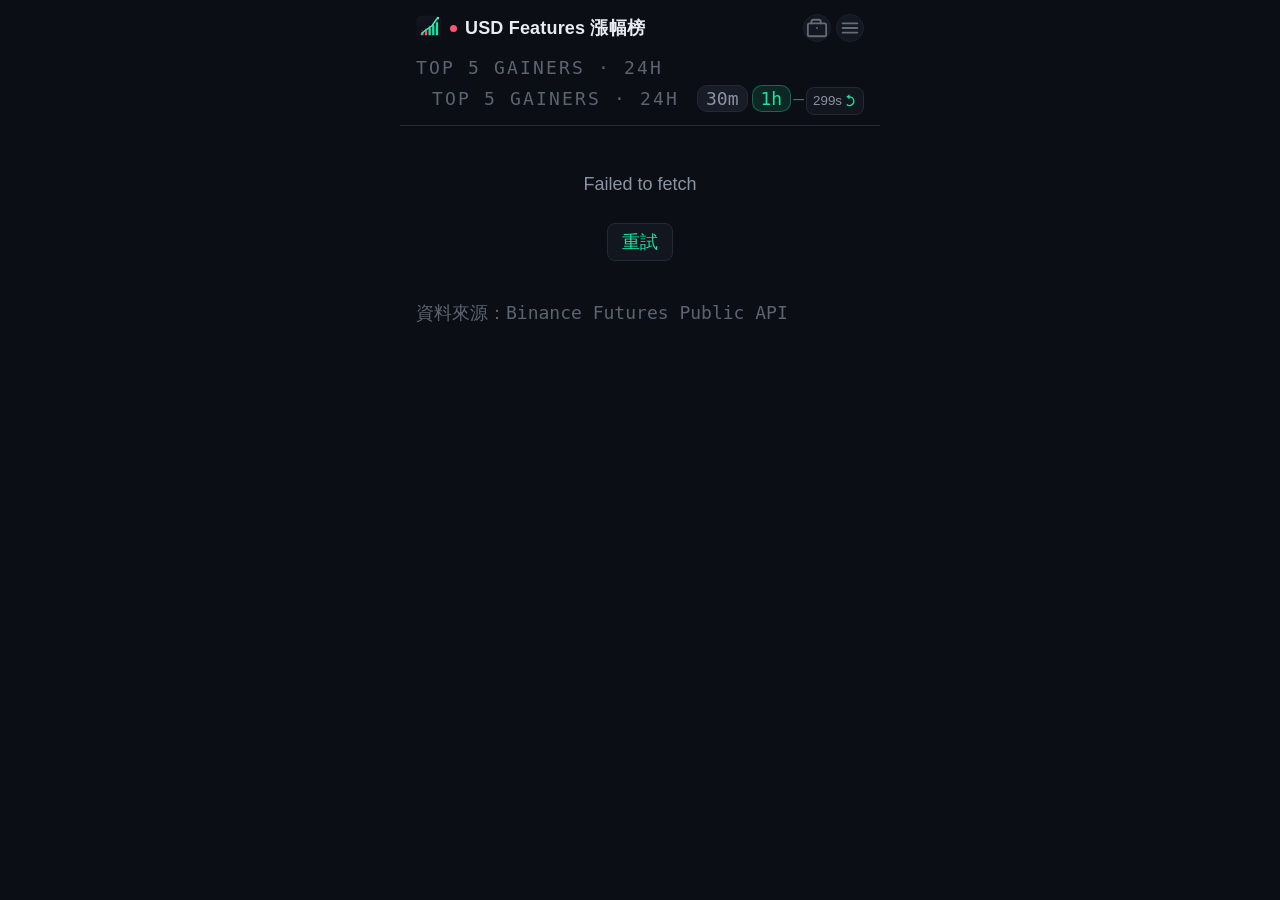
==== commit b99f50c8: "adjust  subbar__label position" ====
--- a/pwa/index.html
+++ b/pwa/index.html
@@ -62,6 +62,7 @@
       </div>
     </header>
 
+    <span class="subbar__label">TOP 5 GAINERS · 24H</span>
     <div class="subbar">
       <span class="subbar__label">TOP 5 GAINERS · 24H</span>
       <span class="subbar__updated" id="updatedAt">—</span>
--- a/pwa/style.css
+++ b/pwa/style.css
@@ -115,6 +115,7 @@
   font-size: 18px;
   letter-spacing: 0.12em;
   color: var(--text-faint);
+  padding: 5px 16px 5px;
 }
 
 .subbar__updated {
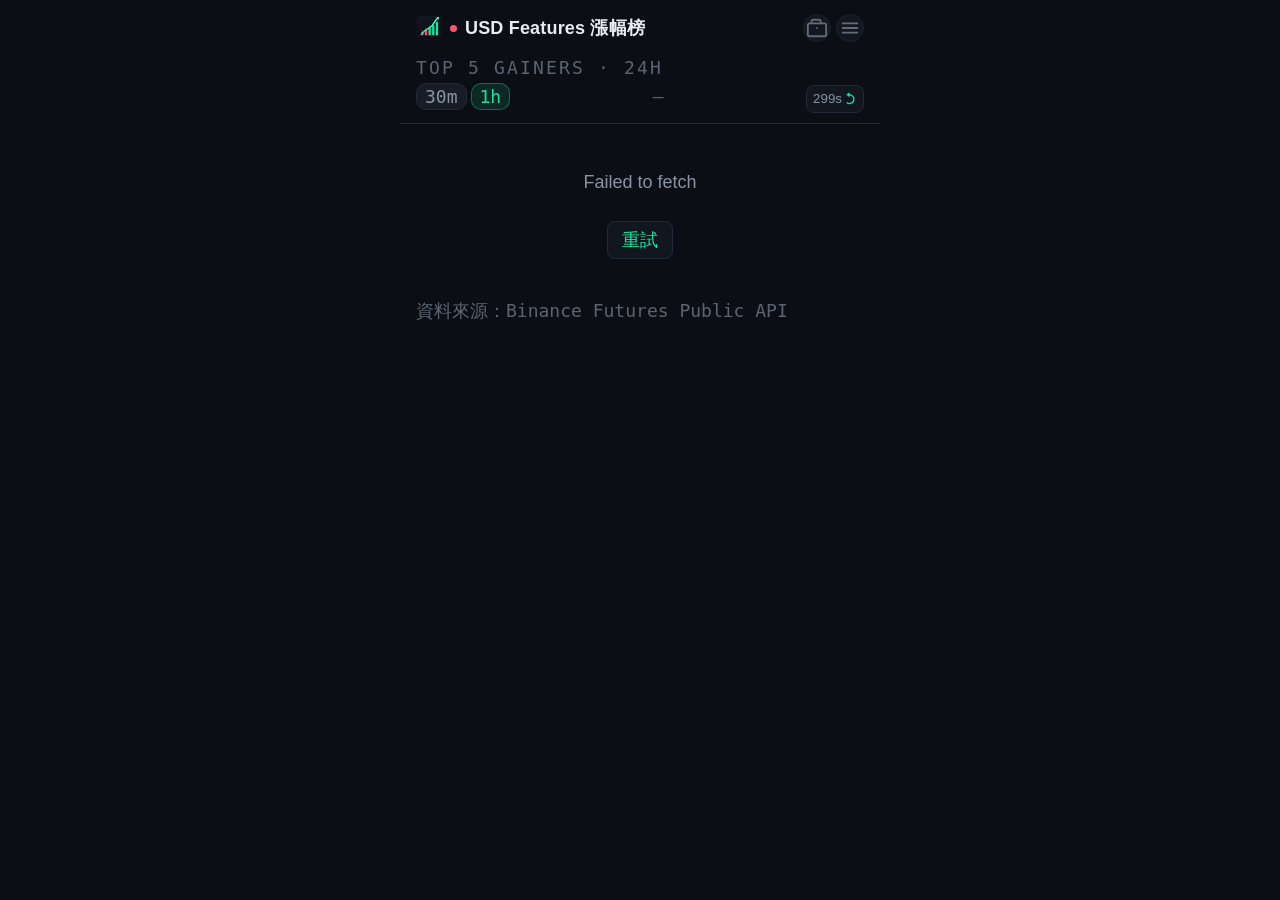
==== commit 5c6ab462: "adjust card view layout" ====
--- a/pwa/index.html
+++ b/pwa/index.html
@@ -61,10 +61,9 @@
         </div>
       </div>
     </header>
-
+    
     <span class="subbar__label">TOP 5 GAINERS · 24H</span>
     <div class="subbar">
-      <span class="subbar__label">TOP 5 GAINERS · 24H</span>
       <span class="subbar__updated" id="updatedAt">—</span>
       <button id="refreshBtn" class="refresh-btn" title="立即重新整理" aria-label="重新整理">
         <span id="countdown">30s</span>
--- a/pwa/style.css
+++ b/pwa/style.css
@@ -827,3 +827,31 @@
 }
 .is-card-mode .row__change-day { font-size: 14px; }
 .is-card-mode .row__change-day-label { font-size: 12px; }
+
+/* .row__change 移到 .row__symbol（原 L/S 的位置），.row__ls-ratio 放在 .row__change-days 下方 */
+.row__symbol .row__change { margin-top: 0; }
+.row__ls { margin-top: 4px; text-align: right; }
+.is-card-mode .row__ls { order: 6; width: 100%; margin-top: 0; text-align: left; }
+
+/* 卡片檢視：.row__main / .row__stats 改用 display: contents，讓它們的子元素直接變成 .row 的 grid item，
+   這樣原本分屬兩個容器的 .row__price 跟 .row__change 才能排在同一列（price 在左、change 在右）。 */
+.is-card-mode .row {
+  display: grid;
+  grid-template-columns: auto 1fr;
+  align-items: center;
+  gap: 6px 8px;
+}
+.is-card-mode .row__main,
+.is-card-mode .row__stats { display: contents; }
+.is-card-mode .row__main > *,
+.is-card-mode .row__stats > * { grid-column: 1 / -1; }
+.is-card-mode .row__main > .row__symbol:first-child { order: 1; }
+.is-card-mode .row__price { order: 2; grid-column: 1; font-size: 16px; }
+.is-card-mode .row__main > .row__symbol:nth-child(2) { order: 3; grid-column: 2; justify-self: start; }
+.is-card-mode .row__quoteVolume { order: 4; margin-left: 0; text-align: left; }
+.is-card-mode .row__bars { order: 5; }
+.is-card-mode .row__mcap-collapse { order: 6; }
+.is-card-mode .row__smart-money-collapse { order: 7; }
+.is-card-mode .row__change-days { order: 8; padding-top: 8px; border-top: 1px solid var(--border); }
+.is-card-mode .row__ls { order: 9; }
+.is-card-mode .row_actions { order: 10; }
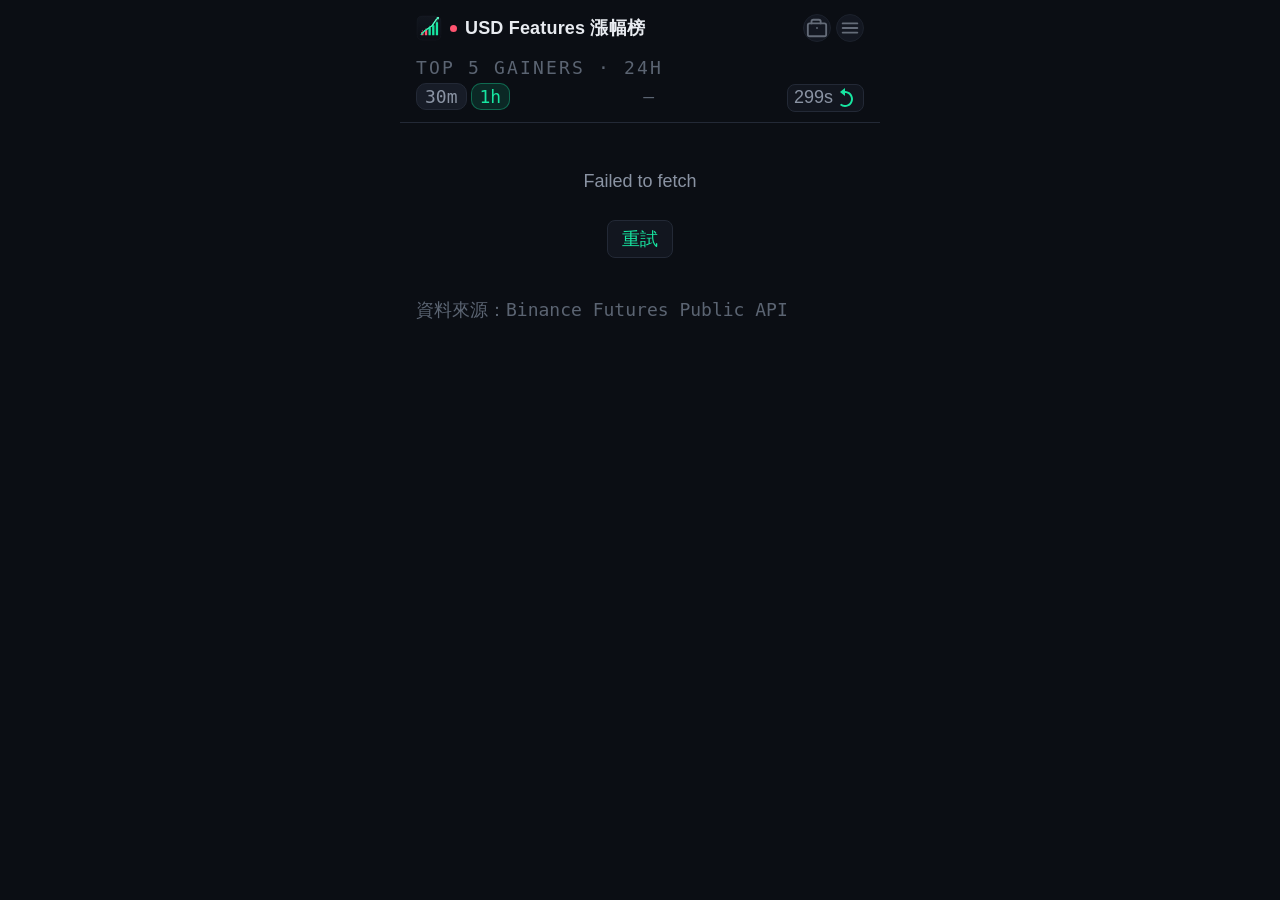
==== commit 758aced4: "UI modifications only" ====
--- a/pwa/index.html
+++ b/pwa/index.html
@@ -67,7 +67,7 @@
       <span class="subbar__updated" id="updatedAt">—</span>
       <button id="refreshBtn" class="refresh-btn" title="立即重新整理" aria-label="重新整理">
         <span id="countdown">30s</span>
-        <svg class="refresh-icon" viewBox="0 0 24 24" width="15" height="15"><path fill="#17e6a1" d="M12 5V2L7 6l5 4V7c3.31 0 6 2.69 6 6a5.99 5.99 0 0 1-9.7 4.7l-1.42 1.42A7.98 7.98 0 0 0 12 21c4.42 0 8-3.58 8-8s-3.58-8-8-8z"/></svg>
+        <svg class="refresh-icon" viewBox="0 0 24 24" width="24" height="24"><path fill="#17e6a1" d="M12 5V2L7 6l5 4V7c3.31 0 6 2.69 6 6a5.99 5.99 0 0 1-9.7 4.7l-1.42 1.42A7.98 7.98 0 0 0 12 21c4.42 0 8-3.58 8-8s-3.58-8-8-8z"/></svg>
       </button>
     </div>
 
--- a/pwa/style.css
+++ b/pwa/style.css
@@ -90,13 +90,14 @@
   border: 1px solid var(--border);
   color: var(--text-dim);
   /* width: 48px; */
-  height: 28px;
+  /* height: 28px; */
   border-radius: 8px;
   display: flex;
   align-items: center;
   justify-content: center;
   cursor: pointer;
   transition: color 0.15s ease, border-color 0.15s ease, transform 0.4s ease;
+  font-size: 18px;
 }
 .refresh-btn:hover { color: var(--accent); border-color: var(--accent); }
 .refresh-btn.spinning svg { animation: spin 0.7s linear; }
